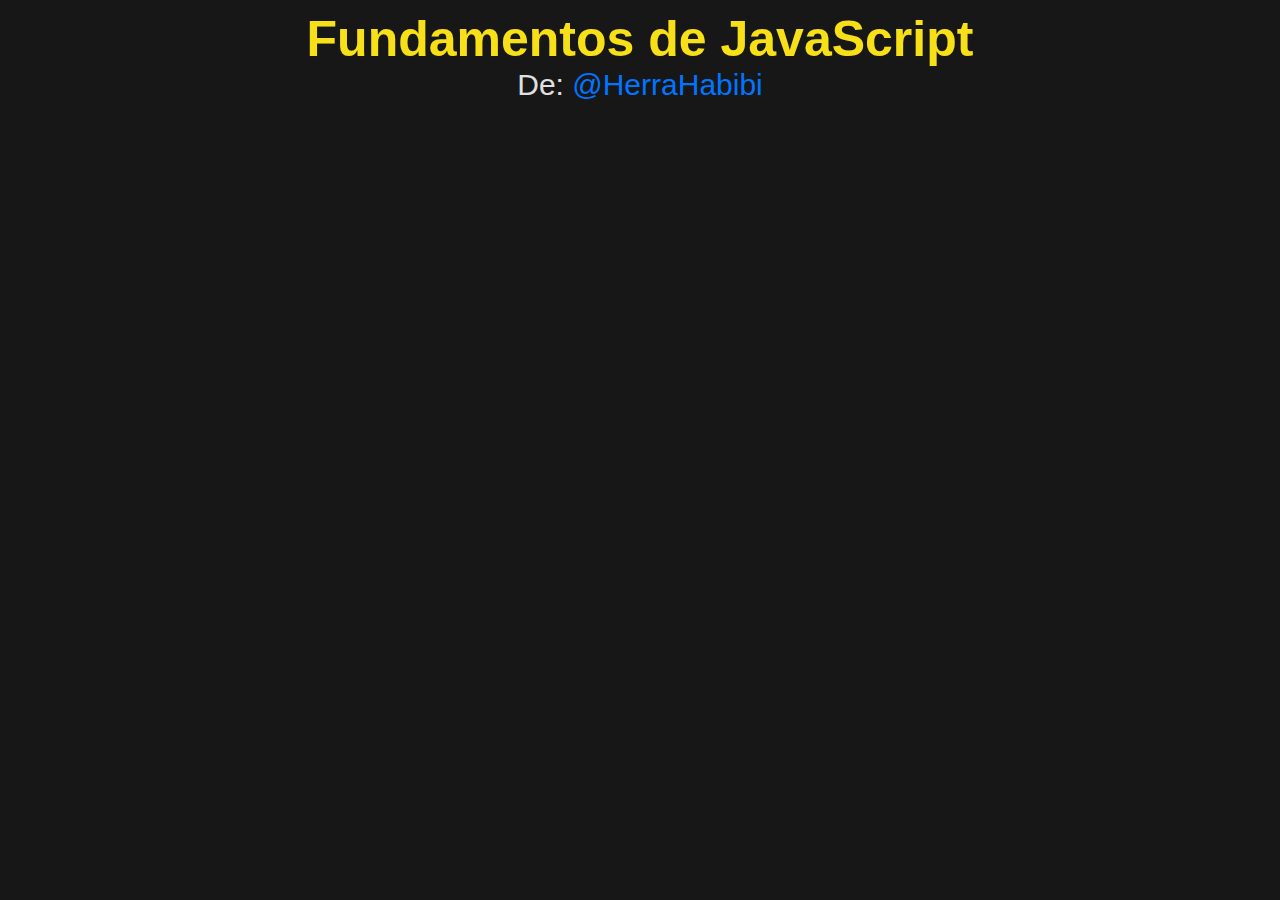
==== index.html @ f389d864 "5 Manipulacion de Objetos" ====
<!DOCTYPE html>
<html lang="es">
  <head>
    <meta charset="UTF-8" />
    <meta name="viewport" content="width=device-width, initial-scale=1.0">
    <title>JavaScript | Herra</title>
    <link rel="icon" type="image/png" href="https://upload.wikimedia.org/wikipedia/commons/thumb/9/99/Unofficial_JavaScript_logo_2.svg/800px-Unofficial_JavaScript_logo_2.svg.png" />
    <link rel="stylesheet" href="css/app.css" />
  </head>
  <body>
    <header>
      <h1>Fundamentos de JavaScript</h1>
      <p>De: <a href="https://github.com/herrahabibi" target="_blank">@HerraHabibi</a></p>
    </header>

    <script src=""></script>
  </body>
</html>
---- css/app.css ----
* {
    font-family: Arial;
    padding: 0;
    margin: 0;
}

body {
    background-color: #171717;
}

header {
    padding: 10px;
}

header h1 {
    text-align: center;
    color: #f7e018;
    font-size: 50px;
}
header p {
    color: #e0e0e0;
    text-align: center;
    font-size: 30px;
}
header p a {
    text-decoration: none;
    color: #0075FF;
}

.DOM {
    max-width: 120rem;
    margin: 0 auto;
}
.DOM h2 {
    color: #FFF;
    text-align: center;
}
.DOM nav a {
    color: #FFF;
    font-size: 20px;
    text-decoration: none;
    margin-right: 10px;
}
.DOM p {
    color: #2563EB;
    font-size: 20px;
}

.DOM #formulario {
    max-width: 500px;
    margin: 0 auto;
}
.DOM #formulario input {
    display: block;
    width: 100%;
    border: none;
    margin-bottom: 2rem;
    padding: 2rem;
    border-radius: 1rem;
}

.DOM #formulario input[type="submit"] {
    background-color: #2563EB;
    font-weight: 700;
    text-transform: uppercase;
    font-size: 20px;
    color: #FFF;
}

.alerta {
    padding: 1rem;
    text-align: center;
    color: #FFF;
    text-transform: uppercase;
    font-size: 20px;
}
.alerta.error {
    background-color: rgb(162, 0, 0);
}
.alerta.exito {
    background-color: rgb(7, 145, 7);;
}
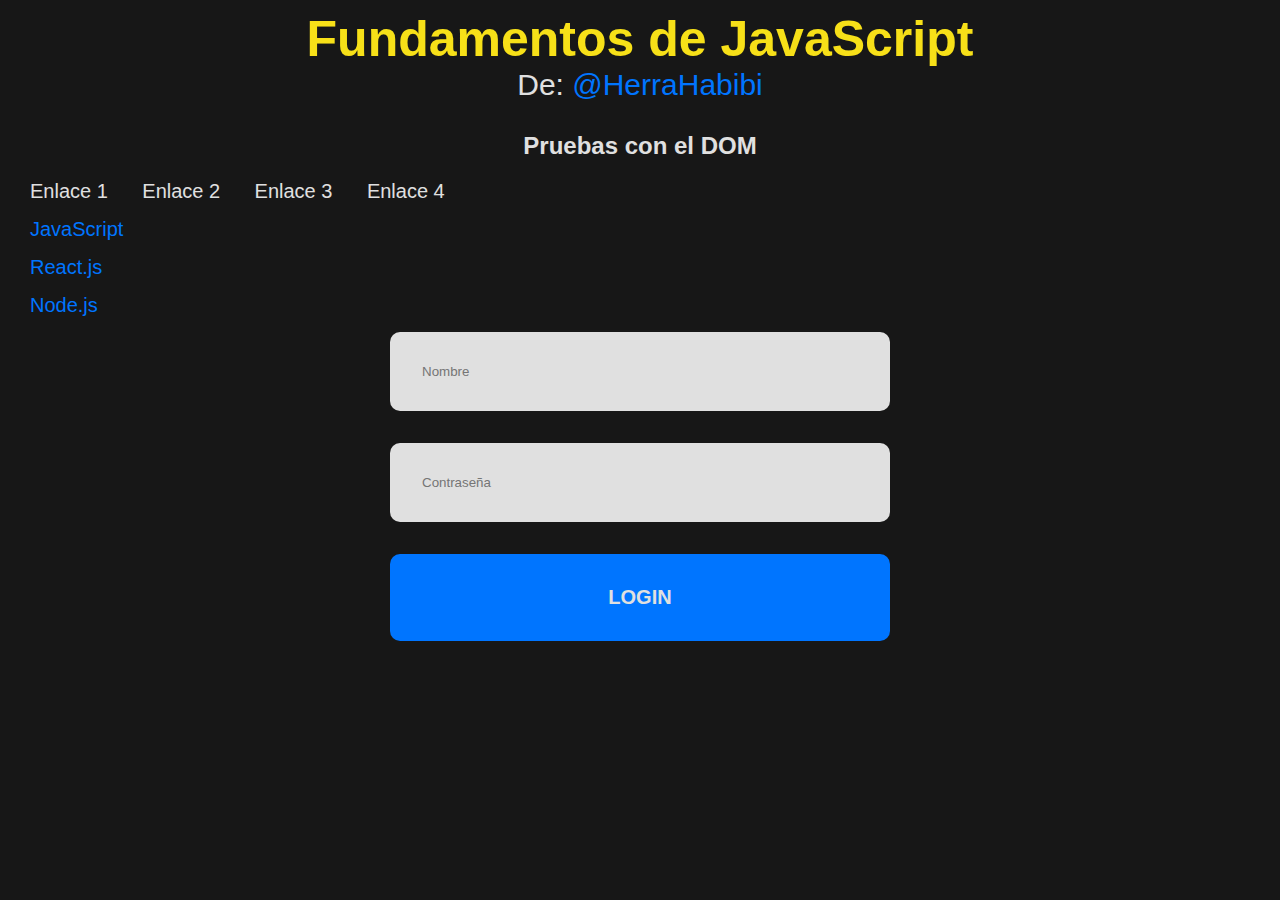
==== commit a0587ee0: "Base" ====
--- a/index.html
+++ b/index.html
@@ -1,18 +1,54 @@
 <!DOCTYPE html>
-<html lang="es">
+<html lang='es'>
   <head>
-    <meta charset="UTF-8" />
-    <meta name="viewport" content="width=device-width, initial-scale=1.0">
+    <meta charset='UTF-8' />
+    <meta name='viewport' content='width=device-width, initial-scale=1.0'>
     <title>JavaScript | Herra</title>
-    <link rel="icon" type="image/png" href="https://upload.wikimedia.org/wikipedia/commons/thumb/9/99/Unofficial_JavaScript_logo_2.svg/800px-Unofficial_JavaScript_logo_2.svg.png" />
-    <link rel="stylesheet" href="css/app.css" />
+    <link rel='icon' type='image/png' href='https://i.imgur.com/4o2sVtf.png' />
+    <link rel='stylesheet' href='css/app.css' />
+  </head>
   </head>
   <body>
+
+    <!-- --------------------- -->
+    <!-- HECHO POR HERRAHABIBI -->
+    <!-- --------------------- -->
     <header>
       <h1>Fundamentos de JavaScript</h1>
-      <p>De: <a href="https://github.com/herrahabibi" target="_blank">@HerraHabibi</a></p>
+      <p>De: <a href='https://github.com/herrahabibi' target='_blank'>@HerraHabibi</a></p>
     </header>
 
-    <script src=""></script>
+
+    <!-- ------------------ -->
+    <!-- PRUEBAS CON EL DOM -->
+    <!-- ------------------ -->
+    <div class='DOM'>
+      <h2 class='heading' id='heading'>Pruebas con el DOM</h2>
+      <nav class='navegacion'>
+        <a href='#'>Enlace 1</a>
+        <a href='#'>Enlace 2</a>
+        <a href='#'>Enlace 3</a>
+        <a href='#'>Enlace 4</a>
+      </nav>
+
+      <div class='tecnologias'>
+        <p id='JavaScript'>JavaScript</p>
+        <p class='react'>React.js</p>
+        <p>Node.js</p>
+      </div>
+
+      <form id='formulario' action='/login'>
+        <input type='text' placeholder='Nombre' id='nombre' class='nombre' autocomplete='off' />
+        <input type='password' placeholder='Contraseña' id='password' class='password' autocomplete='off' />
+        <input type='submit' value='Login' />
+      </form>
+    </div>
+
+
+    <!-- ----------------------------------------- -->
+    <!-- ¡¡ AÑADE AQUÍ EL ARCHIVO DE JAVASCRIPT !! -->
+    <!-- ----------------------------------------- -->
+    <script src=''></script>
+  
   </body>
 </html>
--- a/css/app.css
+++ b/css/app.css
@@ -1,82 +1,110 @@
 * {
-    font-family: Arial;
-    padding: 0;
-    margin: 0;
+  font-family: Arial;
+  padding: 0;
+  margin: 0;
+}
+
+:focus {
+  outline: none;
+}
+
+::selection {
+  color: #171717;
+  background: #e0e0e0;
 }
 
 body {
-    background-color: #171717;
+  background-color: #171717;
 }
 
 header {
-    padding: 10px;
+  padding: 10px;
+}
+
+header * {
+  text-align: center;
 }
 
 header h1 {
-    text-align: center;
-    color: #f7e018;
-    font-size: 50px;
+  color: #f7e018;
+  font-size: 50px;
 }
 header p {
-    color: #e0e0e0;
-    text-align: center;
-    font-size: 30px;
+  color: #e0e0e0;
+  font-size: 30px;
 }
 header p a {
-    text-decoration: none;
-    color: #0075FF;
+  text-decoration: none;
+  color: #0075ff;
 }
 
 .DOM {
-    max-width: 120rem;
-    margin: 0 auto;
+  max-width: 120rem;
+  margin: 0px auto;
 }
 .DOM h2 {
-    color: #FFF;
-    text-align: center;
+  color: #e0e0e0;
+  text-align: center;
+  margin: 20px 0;
 }
+
 .DOM nav a {
-    color: #FFF;
-    font-size: 20px;
-    text-decoration: none;
-    margin-right: 10px;
+  color: #e0e0e0;
+  font-size: 20px;
+  text-decoration: none;
+  margin-left: 30px;
 }
+
+.DOM .tecnologias {
+  margin: 15px 30px;
+}
+
 .DOM p {
-    color: #2563EB;
-    font-size: 20px;
+  color: #0075ff;
+  font-size: 20px;
+  margin: 15px 0;
 }
 
 .DOM #formulario {
-    max-width: 500px;
-    margin: 0 auto;
-}
-.DOM #formulario input {
-    display: block;
-    width: 100%;
-    border: none;
-    margin-bottom: 2rem;
-    padding: 2rem;
-    border-radius: 1rem;
+  max-width: 500px;
+  margin: 0 auto;
 }
 
-.DOM #formulario input[type="submit"] {
-    background-color: #2563EB;
-    font-weight: 700;
-    text-transform: uppercase;
-    font-size: 20px;
-    color: #FFF;
+.DOM #formulario input {
+  display: block;
+  width: 100%;
+  border: none;
+  margin-bottom: 2rem;
+  padding: 2rem;
+  border-radius: 10px;
+  box-sizing: border-box;
+  background-color: #e0e0e0;
+  color: #171717;
+  &::selection {
+    color: #e0e0e0;
+    background: #171717;
+  }
+}
+
+.DOM #formulario input[type='submit'] {
+  background-color: #0075ff;
+  font-weight: 700;
+  text-transform: uppercase;
+  font-size: 20px;
+  color: #e0e0e0;
 }
 
 .alerta {
-    padding: 1rem;
-    text-align: center;
-    color: #FFF;
-    text-transform: uppercase;
-    font-size: 20px;
+  padding: 1rem;
+  text-align: center;
+  color: #e0e0e0;
+  text-transform: uppercase;
+  font-size: 20px;
+  border-radius: 10px;
 }
-.alerta.error {
-    background-color: rgb(162, 0, 0);
+.error {
+  background-color: #ac0000;
 }
-.alerta.exito {
-    background-color: rgb(7, 145, 7);;
-}+.exito {
+  background-color: #00ac00;
+}
